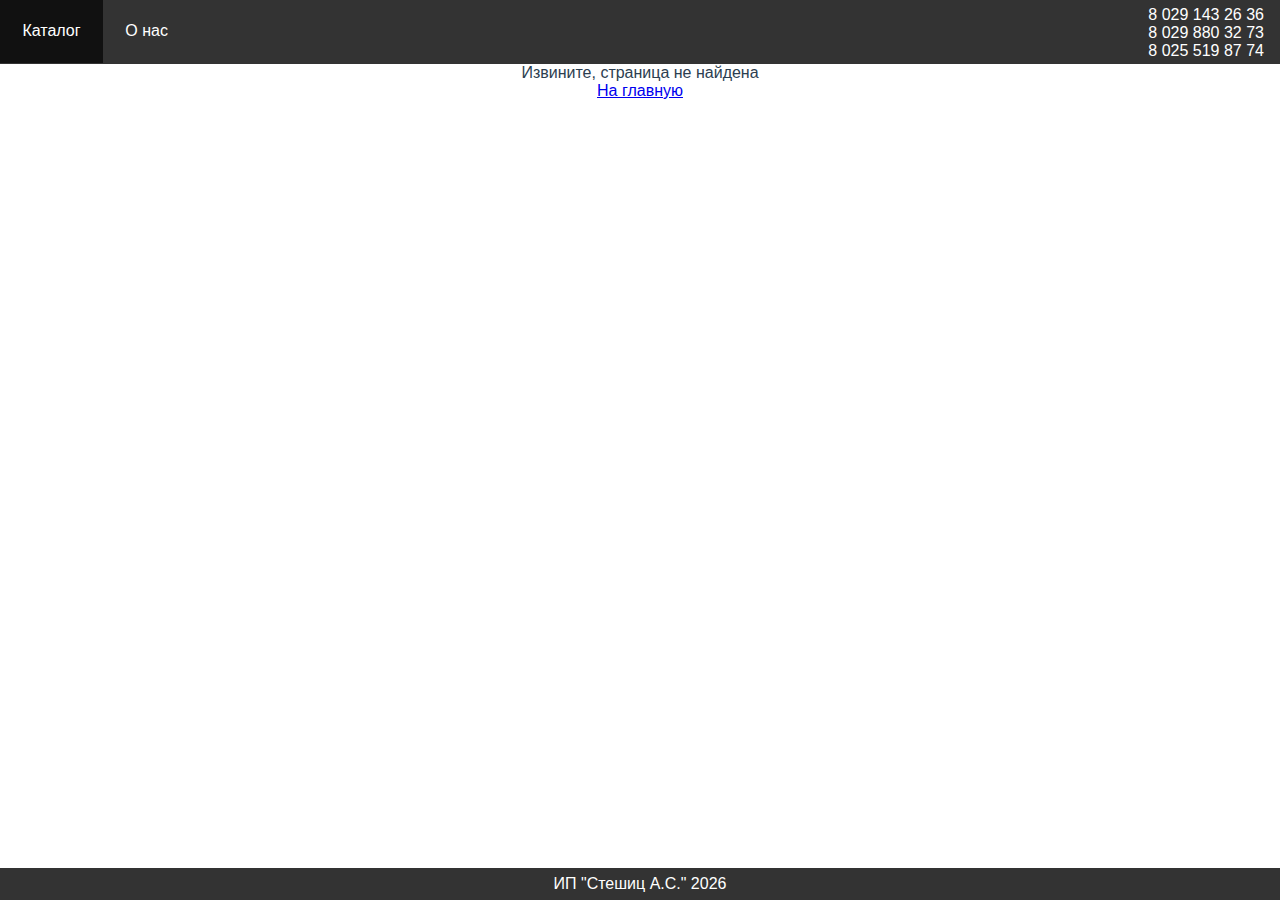
==== index.html @ 8ffb82f0 "Add files via upload" ====
<!DOCTYPE html><html><head><meta charset=utf-8><title>door-shop</title><link href=/static/css/app.9f646c9ff1e0f5b1a18f79eeeae1492d.css rel=stylesheet></head><body><div id=app></div><script type=text/javascript src=/static/js/manifest.d4b5a317f28c64c02f28.js></script><script type=text/javascript src=/static/js/vendor.cdf2480de24a4d2f84aa.js></script><script type=text/javascript src=/static/js/app.ff2de93c2958a1aeaf9c.js></script></body></html>
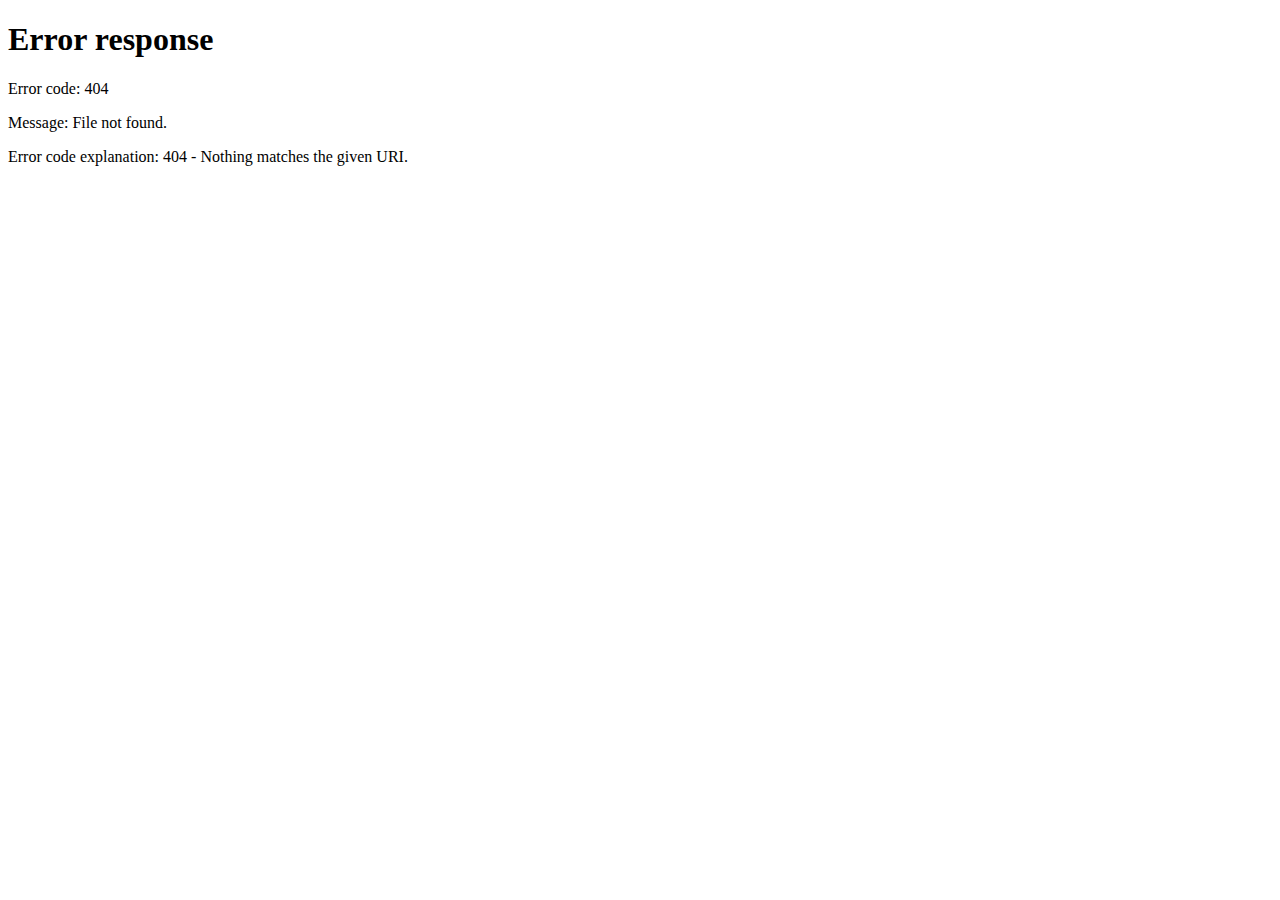
==== commit 641d3d36: "Update index.html" ====
--- a/index.html
+++ b/index.html
@@ -1 +1 @@
-<!DOCTYPE html><html><head><meta charset=utf-8><title>door-shop</title><link href=/static/css/app.9f646c9ff1e0f5b1a18f79eeeae1492d.css rel=stylesheet></head><body><div id=app></div><script type=text/javascript src=/static/js/manifest.d4b5a317f28c64c02f28.js></script><script type=text/javascript src=/static/js/vendor.cdf2480de24a4d2f84aa.js></script><script type=text/javascript src=/static/js/app.ff2de93c2958a1aeaf9c.js></script></body></html>+<!DOCTYPE html><html><head><base href="/shop/"><meta charset=utf-8><title>door-shop</title><link href=/static/css/app.9f646c9ff1e0f5b1a18f79eeeae1492d.css rel=stylesheet></head><body><div id=app></div><script type=text/javascript src=/static/js/manifest.d4b5a317f28c64c02f28.js></script><script type=text/javascript src=/static/js/vendor.cdf2480de24a4d2f84aa.js></script><script type=text/javascript src=/static/js/app.ff2de93c2958a1aeaf9c.js></script></body></html>
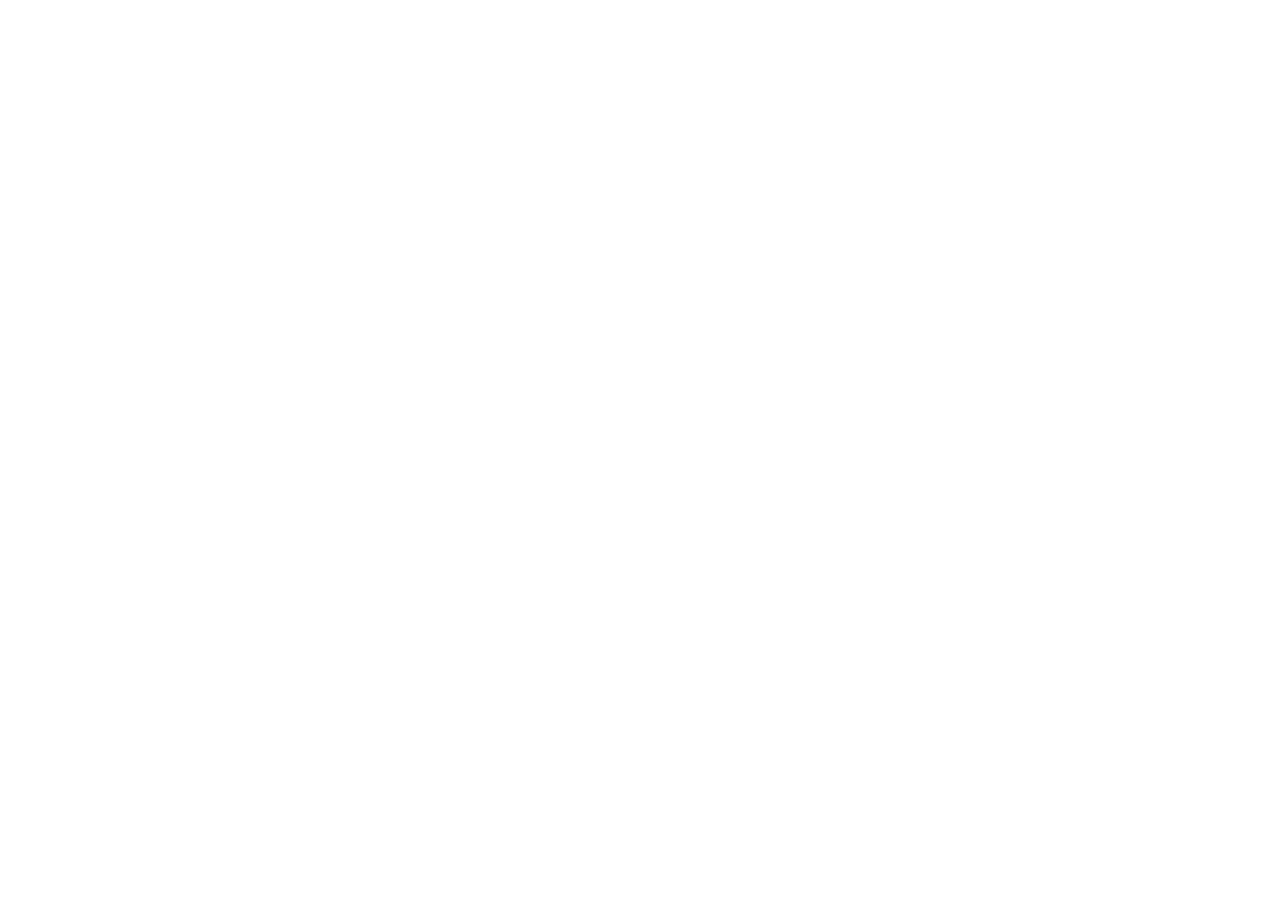
==== commit 6e5851d3: "Update index.html" ====
--- a/index.html
+++ b/index.html
@@ -1 +1 @@
-<!DOCTYPE html><html><head><base href="/shop/"><meta charset=utf-8><title>door-shop</title><link href=/static/css/app.9f646c9ff1e0f5b1a18f79eeeae1492d.css rel=stylesheet></head><body><div id=app></div><script type=text/javascript src=/static/js/manifest.d4b5a317f28c64c02f28.js></script><script type=text/javascript src=/static/js/vendor.cdf2480de24a4d2f84aa.js></script><script type=text/javascript src=/static/js/app.ff2de93c2958a1aeaf9c.js></script></body></html>
+<!DOCTYPE html><html><head><base href="/shop/"><meta charset=utf-8><title>door-shop</title><link href=static/css/app.9f646c9ff1e0f5b1a18f79eeeae1492d.css rel=stylesheet></head><body><div id=app></div><script type=text/javascript src=static/js/manifest.d4b5a317f28c64c02f28.js></script><script type=text/javascript src=static/js/vendor.cdf2480de24a4d2f84aa.js></script><script type=text/javascript src=static/js/app.ff2de93c2958a1aeaf9c.js></script></body></html>
